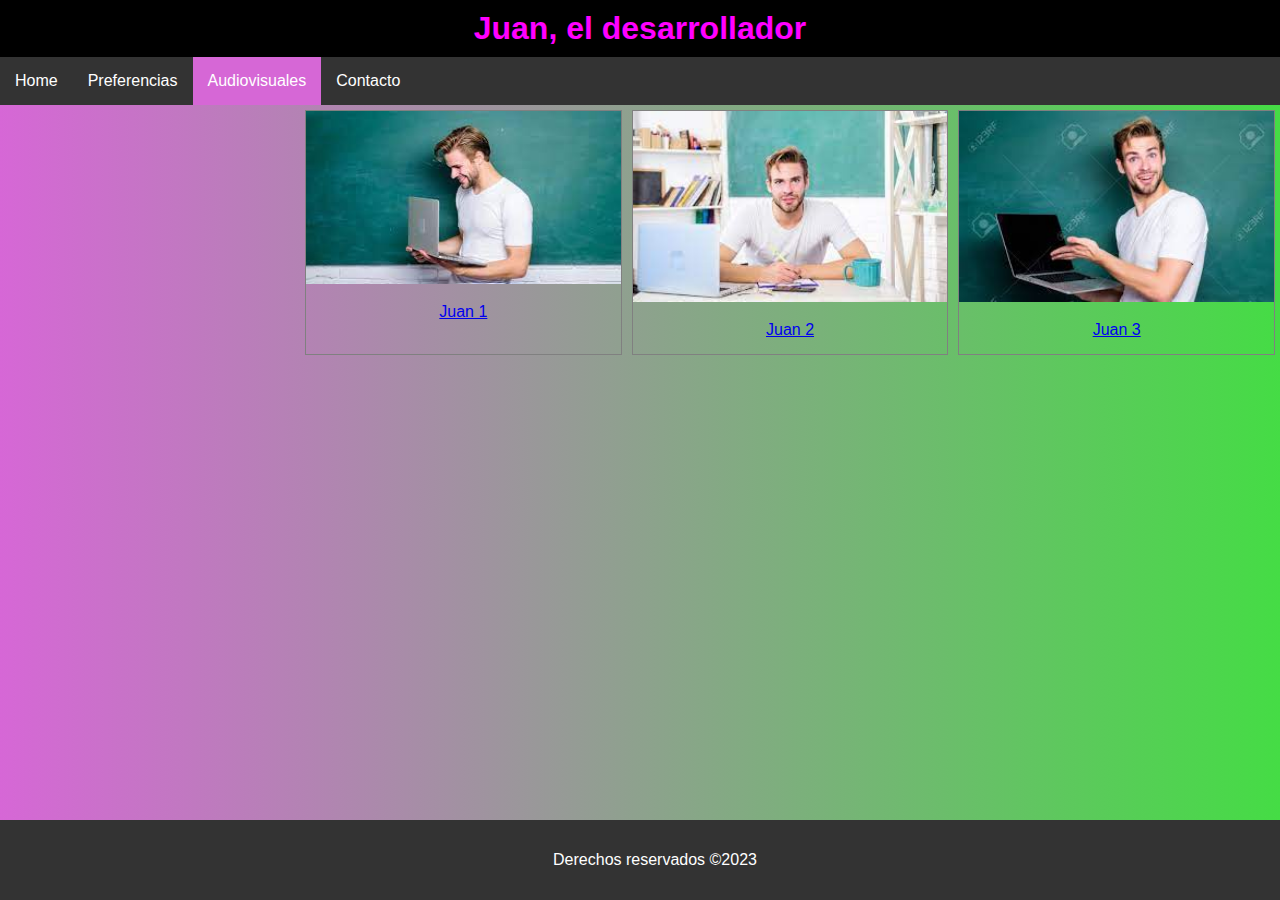
==== audiovisuales.html @ fa07ec91 "Primer commit" ====
<!DOCTYPE html>
<html lang="en">
<head>
    <meta charset="UTF-8">
    <meta name="viewport" content="width=device-width, initial-scale=1.0">
    <title>Juan, el desarrollador</title>
    <link rel="shorcut icon" href="favicon.ico" type="image/x-icon">
    <link rel="stylesheet" href="style.css">
    <link rel="stylesheet" href="/styles/audiovisuales.css">

</head>
<body>
  <header>
    <h1>Juan, el desarrollador</h1>
    <nav>
      <ul>
        <li><a href="index.html">Home</a></li>
        <li><a href="preferencias.html">Preferencias</a></li>
        <li><a class="active" href="audiovisuales.html">Audiovisuales</a></li>
        <li> <a href="contacto.html">Contacto</a></li>
      </ul>
    </nav>
  </header>

    <div class="deLado">
      <video src="/assets/342241033.mp4" autoplay height="400px"></video>
    </div>
   

    <section class="centrado">
        <div class="galeria">
            <a href="/assets/img1.jpg" target="_blank"><img src="/assets/img1.jpg" alt="Juan Imagen 1" width="600">
            <div class="descripcion">Juan 1</div>
        </div>
        <div class="galeria">
            <a href="/assets/img2.jpg" target="_blank"><img src="/assets/img2.jpg" alt="Juan Imagen 2" width="600">
            <div class="descripcion">Juan 2</div>
        </div>
        <div class="galeria">
            <a href="/assets/img3.jpg" target="_blank"><img src="/assets/img3.jpg" alt="Juan Imagen 3" width="600">
            <div class="descripcion">Juan 3</div>
        </div>
    </section>

  

  <footer class="footer">
    <p>Derechos reservados &copy;2023</p>
  </footer>

</body>
</html>
---- style.css ----
body{
    font-family: 'Lucida Sans', 'Lucida Sans Regular', 'Lucida Grande', 'Lucida Sans Unicode', Geneva, Verdana, sans-serif;
    background: linear-gradient(to right, rgb(214, 103, 214), rgb(69, 220, 69));
    margin: 0;
    padding: 0;
    padding-bottom: 100px;
}

header{
    text-align: center;
}

.active{
    background-color: rgb(214, 103, 214) ;
}

ul{
    list-style-type: none;
    margin: 0;
    padding: 0;
    overflow: hidden;
    background-color: #333;
}

li{
    float: left;
}

li a{
    display: block;
    color: white;
    text-align: center;
    padding: 15px;
    text-decoration: none;
}

li a:hover:not(.active){
    background-color: #111;
}

h1{
    background-color: black;
    padding: 10px;
    margin: 0;
    color: rgb(255,0,255);
}

footer{
    background-color: #333;
    color: white;
    padding: 15px;
    text-align: center;
    position: fixed;
    bottom: 0;
    width: 100%;
}
---- styles/audiovisuales.css ----
.deLado{
    float: left;
    width: auto;
}

.centrado{
    display: flex;
    justify-content: center;
}

.galeria{
    margin: 5px;
    border: 1px solid gray;
    float: left;
    width: 33vw;
}

div.galeria img{
    width: 100%;
    height: auto;
}

.descripcion{
    padding: 15px;
    text-align: center;
    
}
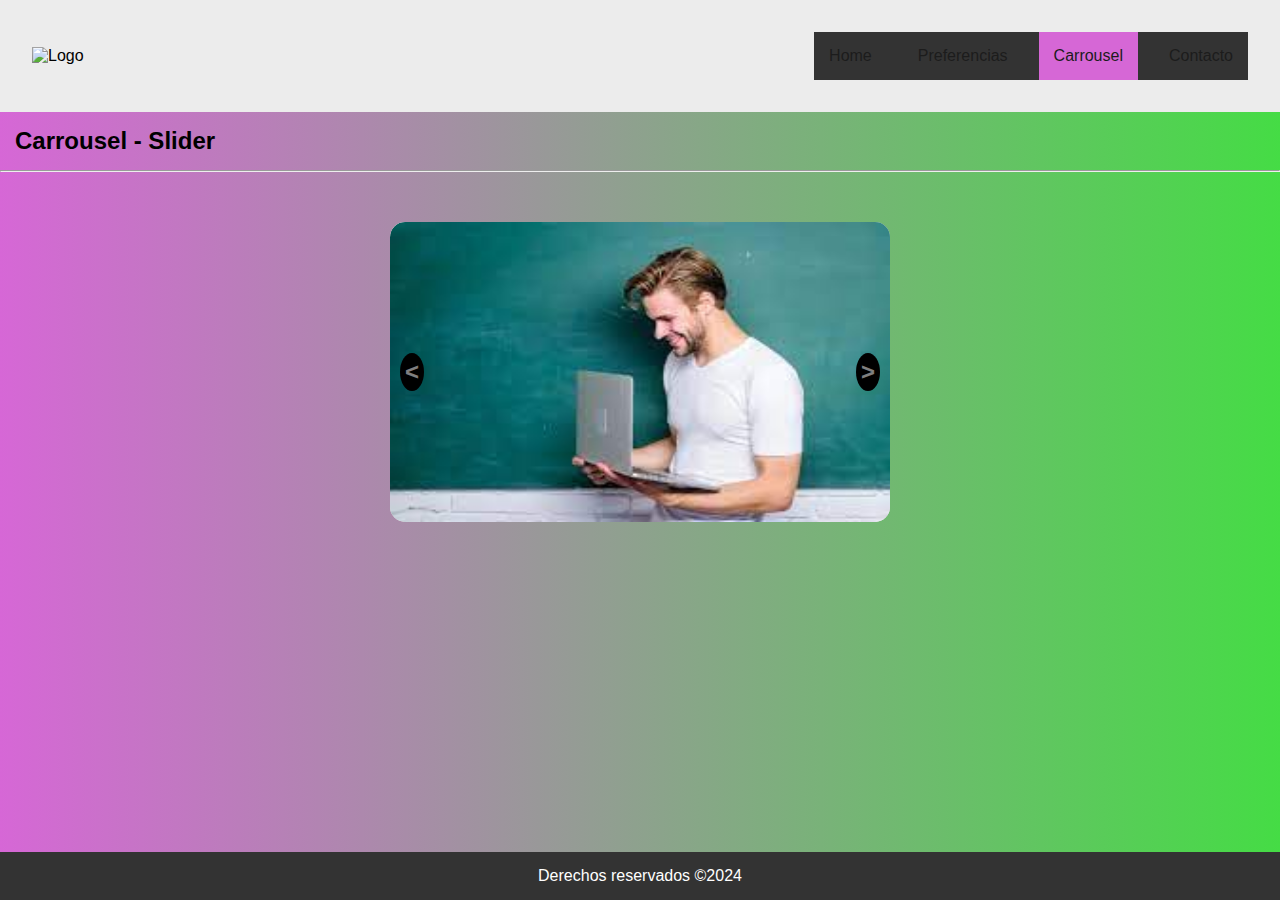
==== commit 2ae3d8d8: "Primier commit" ====
--- a/audiovisuales.html
+++ b/audiovisuales.html
@@ -1,52 +1,55 @@
 <!DOCTYPE html>
 <html lang="en">
 <head>
-    <meta charset="UTF-8">
-    <meta name="viewport" content="width=device-width, initial-scale=1.0">
-    <title>Juan, el desarrollador</title>
-    <link rel="shorcut icon" href="favicon.ico" type="image/x-icon">
-    <link rel="stylesheet" href="style.css">
-    <link rel="stylesheet" href="/styles/audiovisuales.css">
+  <meta charset="UTF-8">
+  <meta name="viewport" content="width=device-width, initial-scale=1.0">
+  <title>Menu hamburguesa y Carrousel</title>
+  <link rel="shortcut icon" href="favicon.ico" type="image/x-icon">
+
+  <link rel="stylesheet" href="https://cdn.jsdelivr.net/npm/bootstrap-icons@1.11.3/font/bootstrap-icons.min.css">
+
+  <link rel="stylesheet" href="style.css">
+  <link rel="stylesheet" href="/styles/audiovisuales.css">
 
 </head>
-<body>
+<body class="arreglar">
   <header>
-    <h1>Juan, el desarrollador</h1>
-    <nav>
-      <ul>
+        
+    <img class="logo" src="/assets/descarga.png" alt="Logo">
+
+    <button id="abrir" class="abrir-menu"><i class="bi bi-list"></i></button>
+    
+    <nav id="nav" class="nav">
+      <button id="cerrar" class="cerrar-menu"><i class="bi bi-x-square"></i></button>
+      <ul class="nav-list">
         <li><a href="index.html">Home</a></li>
         <li><a href="preferencias.html">Preferencias</a></li>
-        <li><a class="active" href="audiovisuales.html">Audiovisuales</a></li>
+        <li><a class="active" href="audiovisuales.html">Carrousel</a></li>
         <li> <a href="contacto.html">Contacto</a></li>
       </ul>
     </nav>
   </header>
 
-    <div class="deLado">
-      <video src="/assets/342241033.mp4" autoplay height="400px"></video>
+  <h2 class="subtitulo">Carrousel - Slider</h2>
+  <hr>
+
+  <div class="center-container">
+    <div class="container-carousel">
+      <div class="carouseles" id="slider">
+        <section class="slider-section"><img src="/assets/img1.jpg" alt="auto1"></section>
+        <section class="slider-section"><img src="/assets/img2.jpg" alt="auto2"></section>
+        <section class="slider-section"><img src="/assets/img3.jpg" alt="auto3"></section>
+        <section class="slider-section"><img src="/assets/img4.jpg" alt="auto4"></section>
+      </div>
+      <div class="btn-left"><</div>;
+      <div class="btn-right">></div>;
     </div>
-   
-
-    <section class="centrado">
-        <div class="galeria">
-            <a href="/assets/img1.jpg" target="_blank"><img src="/assets/img1.jpg" alt="Juan Imagen 1" width="600">
-            <div class="descripcion">Juan 1</div>
-        </div>
-        <div class="galeria">
-            <a href="/assets/img2.jpg" target="_blank"><img src="/assets/img2.jpg" alt="Juan Imagen 2" width="600">
-            <div class="descripcion">Juan 2</div>
-        </div>
-        <div class="galeria">
-            <a href="/assets/img3.jpg" target="_blank"><img src="/assets/img3.jpg" alt="Juan Imagen 3" width="600">
-            <div class="descripcion">Juan 3</div>
-        </div>
-    </section>
-
-  
+  </div>
 
   <footer class="footer">
-    <p>Derechos reservados &copy;2023</p>
+    <p>Derechos reservados &copy;2024</p>
   </footer>
 
 </body>
+<script src="/hamburguesaYCarrousel.js"></script>
 </html>
--- a/style.css
+++ b/style.css
@@ -1,3 +1,10 @@
+*{
+    margin: 0;
+    padding: 0;
+    box-sizing: border-box;
+    font-family: sans-serif;
+}
+
 body{
     font-family: 'Lucida Sans', 'Lucida Sans Regular', 'Lucida Grande', 'Lucida Sans Unicode', Geneva, Verdana, sans-serif;
     background: linear-gradient(to right, rgb(214, 103, 214), rgb(69, 220, 69));
@@ -7,7 +14,11 @@
 }
 
 header{
-    text-align: center;
+    display:flex;
+    align-items: center;
+    justify-content: space-between;
+    padding: 2rem;
+    background-color: #ececec;
 }
 
 .active{
@@ -53,4 +64,76 @@
     position: fixed;
     bottom: 0;
     width: 100%;
+}
+
+.logo{
+    max-width: 5rem;
+}
+
+.nav-list{
+    display:flex;
+    list-style-type: none;
+    gap:1rem;
+}
+
+.nav-list li a{
+    text-decoration: none;
+    color: #1c1c1c;
+}
+
+.abrir-menu, .cerrar-menu{
+    display: none;
+}
+
+
+@media screen and (max-width: 550px) {
+
+    .abrir-menu, .cerrar-menu{
+        display: block;
+        border: 0;
+        font-size: 1.25rem;
+        background-color: transparent;
+        cursor: pointer;
+    }
+
+    .abrir-menu{
+        color:#1c1c1c;
+    }
+
+    .cerrar-menu{
+        color:#ececec;
+    }
+
+    .nav{
+        opacity: 0;
+        visibility: hidden;
+
+        display:flex;
+        flex-direction: column;
+        align-items: end;
+        gap: 1rem;
+
+        position: absolute;
+        top: 0;
+        right: 0;
+        bottom: 0;
+        background-color: #1c1c1c;
+        padding: 2rem;
+        box-shadow: 0 0 0 100vmax rgba(0,0,0,.5);
+        z-index: 1000; /* Asegura que esté al frente */
+    }
+
+   .nav.visible{
+        opacity: 1;
+        visibility: visible;
+    }
+
+    .nav-list{
+        flex-direction: column;
+        align-items: end;
+    }
+
+    .nav-list li a{
+        color: #ececec;
+    }
 }--- a/styles/audiovisuales.css
+++ b/styles/audiovisuales.css
@@ -1,27 +1,87 @@
-.deLado{
-    float: left;
-    width: auto;
+:root{
+--imagenes: 4; /* variable que indica la cantidad de imagenes del carousel */
 }
 
-.centrado{
+.center-container {
     display: flex;
     justify-content: center;
+    align-items: center;
+    height: auto;
+    width: 100%;
+    padding-top: 50px; /* Añade un margen superior para un mejor centrado */
+    padding-bottom: 50px; /* Espacio antes del footer */
 }
 
-.galeria{
-    margin: 5px;
-    border: 1px solid gray;
-    float: left;
-    width: 33vw;
+.container-carousel{ /* Div principal */
+    position: relative;
+    height: 300px;
+    width: 500px;
+    background-color: #e0e0e0;
+    /*border: 15px solid black;*/
+    border-radius: 15px;
+    overflow: hidden;
 }
 
-div.galeria img{
-    width: 100%;
-    height: auto;
+.carouseles{  /* Div secundario */
+    width: calc(115% * var(--imagenes)); /* ancho para contener todas las im{agenes */
+    height: 100%;
+    display: flex;
+    /*border: 5px solid red;*/
+
+    /* transform: translateX(calc(5 *(-100% / var(--imagenes)))); */
 }
 
-.descripcion{
-    padding: 15px;
-    text-align: center;
+.slider-section{
+    width: calc(100% / var(--imagenes)); /* 100% dividido la cantidad de imagenes */; 
+    /*border: 5px solid green;*/
     
+}
+
+/* ancho de cada imagen  */
+.slider-section img{
+    width: 100%;
+    height: 100%;
+    /* object-fit: cover; */
+    border-radius: 15px;
+
+}
+
+.btn-left,
+.btn-right {
+    display:flex;
+    position:absolute;
+    top: 50%;
+    font-size: 1.5rem;
+    background-color: black;
+    border-radius: 50%;
+    padding: 5px;
+    font-weight: 600;
+    cursor: pointer;
+    color:#ffffff81;
+    transform: translate(0, -50%);
+    transition: .5s ease;
+    user-select: none;
+
+}
+
+
+.btn-left:hover,
+.btn-right:hover{
+    background-color: #333333d4;
+    color: #fff;
+
+}
+
+.btn-left{
+    left:10px;
+}
+
+.btn-right{
+    right: 10px;
+}
+
+.subtitulo{
+    margin: 15px;
+    padding: 0;
+
 }